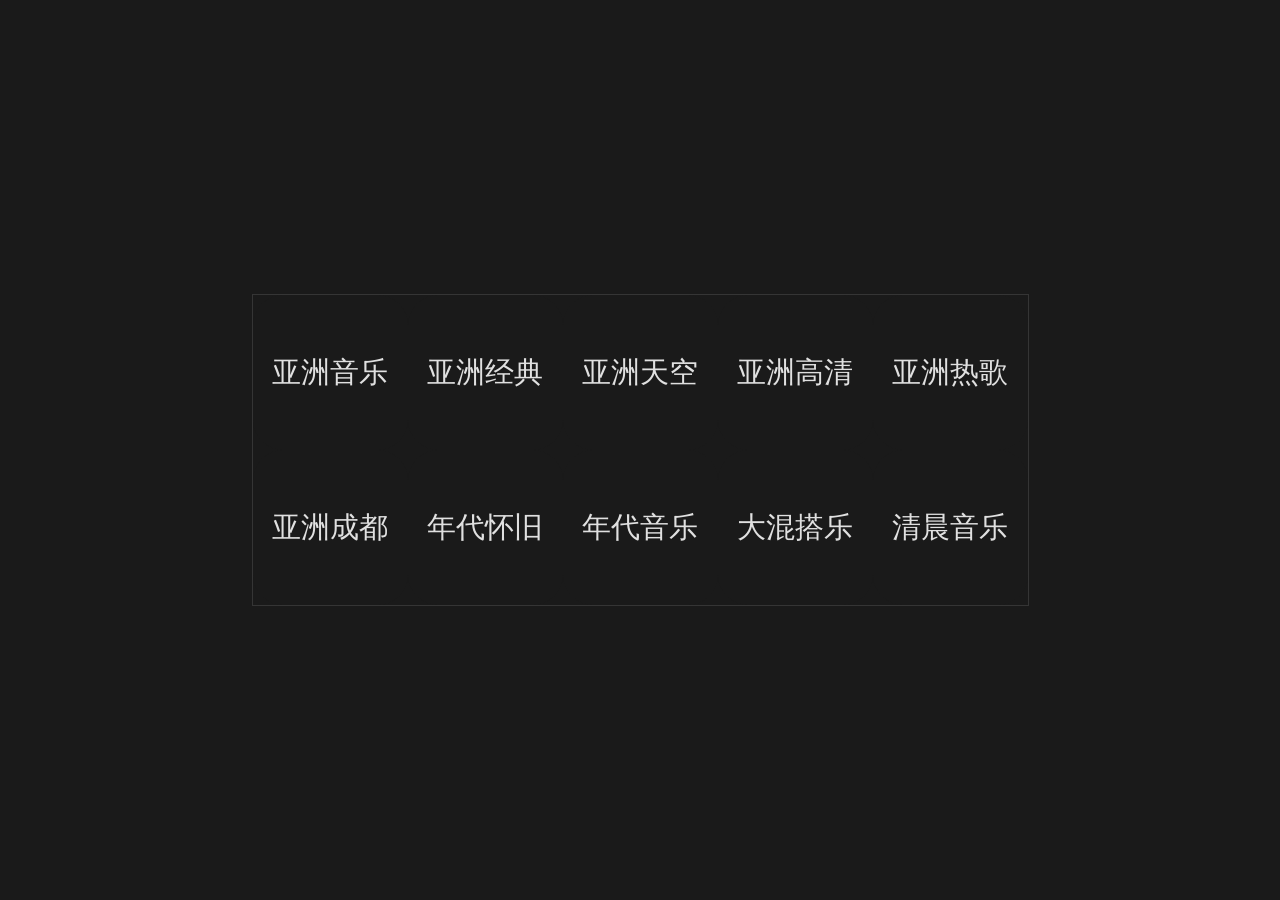
==== radio/index.html @ 8d79d199 "aaa" ====
<head>
  <meta charset="UTF-8">
  <meta name="viewport" content="width=device-width, height=device-height, initial-scale=1.0, maximum-scale=1.0, user-scalable=no, viewport-fit=cover">
  <meta name="apple-mobile-web-app-capable" content="yes">
  <meta name="apple-mobile-web-app-status-bar-style" content="black-translucent">
  <title>听音悦台</title>
  <link rel="apple-touch-icon" href="./icon.png">
  <link rel="icon" href="./icon.png">
  <link rel="manifest" href="./manifest.json">
  <style>
    :root {
      --bg-color: #1a1a1a;
      --text-color: #e0e0e0;
      --accent-color: #007bff;
      --card-size: 155px;
      --text-size: 1.8rem;
      --safe-area-inset: 0px;
    }

    /* 根元素样式，确保全屏显示，忽略刘海和 Home Indicator */
    html, body {
      margin: 0;
      padding: 0;
      box-sizing: border-box;
      width: 100%;
      height: 100vh;
      background-color: var(--bg-color);
      position: fixed;
      top: 0;
      left: 0;
      font-family: system-ui, -apple-system, sans-serif;
      color: var(--text-color);
      touch-action: none;
    }

    /* 主体居中，确保卡牌区域垂直和水平居中 */
    body {
      display: flex;
      justify-content: center;
      align-items: center;
      min-height: 100vh;
    }

    /* 卡牌网格容器，居中显示，设置默认竖屏尺寸 */
    .radio-grid {
      display: flex;
      flex-wrap: wrap;
      justify-content: center;
      align-content: center;
      width: 100%;
      max-width: calc(var(--card-size) * 2);
      /* max-height: calc(100vh - 20px); */
      background-color: transparent;
      border: 1px solid #353535;
      /* border: none; */
      padding: 0;
      /* padding-bottom: var(--safe-area-inset); */
      overflow: visible;
      z-index: 1;
      gap: 0;
      margin: auto;
    }

    /* 横屏样式：2 行 5 列，775x310px */
    @media (orientation: landscape) {
      .radio-grid {
        max-width: calc(var(--card-size) * 5);
        max-height: calc(var(--card-size) * 2);
        flex-flow: row wrap;
      }
    }

    /* 竖屏样式：5 行 2 列，310x775px */
    @media (orientation: portrait) {
      .radio-grid {
        max-width: calc(var(--card-size) * 2);
        max-height: calc(var(--card-size) * 5);
        flex-flow: column wrap;
      }
    }

    /* 卡牌样式，固定 155x155px，圆角 30px */
    .radio-card {
      width: var(--card-size);
      height: var(--card-size);
      background-color: var(--bg-color);
      border-radius: 30px;
      border: none;
      overflow: hidden;
      cursor: pointer;
      transition: transform 0.3s ease, background-color 0.3s ease, box-shadow 0.3s ease;
      position: relative;
      display: flex;
      align-items: center;
      justify-content: center;
      z-index: 10;
      box-sizing: border-box;
      flex-shrink: 0;
    }

    .radio-card span {
      color: var(--text-color);
      font-size: var(--text-size);
      text-align: center;
      padding: 10px;
      word-break: break-all;
      line-height: 1.2;
      z-index: 1;
    }

    .radio-card:not(.selected) {
      background-color: var(--bg-color);
    }

    .radio-card.selected {
      background-color: #333;
      transform: scale(1.1);
      box-shadow: 0 4px 8px rgba(0, 0, 0, 0.4);
      z-index: 15;
    }

    .radio-card::after {
      content: '';
      position: absolute;
      top: 50%;
      left: 50%;
      transform: translate(-50%, -50%);
      display: none;
      z-index: 2;
    }

    .radio-card[data-status="paused"]::after {
      display: block;
      width: 40px;
      height: 40px;
      background: linear-gradient(
        to right,
        #007bff 12px,
        transparent 12px 18px,
        #007bff 18px 30px,
        transparent 30px
      );
    }

    .radio-card[data-status="connecting"]::after {
      display: block;
      width: 40px;
      height: 40px;
      border: 4px solid #007bff;
      border-top-color: transparent;
      border-radius: 50%;
      animation: spin 1s linear infinite;
    }

    .radio-card[data-status="error"]::after {
      display: block;
      width: 40px;
      height: 40px;
      background: url('data:image/svg+xml;utf8,<svg xmlns="http://www.w3.org/2000/svg" viewBox="0 0 24 24" fill="red"><path d="M12 2C6.48 2 2 6.48 2 12s4.48 10 10 10 10-4.48 10-10S17.52 2 12 2zm1 15h-2v-2h2v2zm0-4h-2V7h2v6z"/></svg>') no-repeat center;
      background-size: contain;
    }

    audio {
      display: none;
    }

    @keyframes spin {
      to { transform: translate(-50%, -50%) rotate(360deg); }
    }
  </style>
</head>
<body>
  <div class="radio-grid"></div>
  <audio id="radio-player"></audio>
  <script>
    // 注册 Service Worker，支持离线缓存
    if ('serviceWorker' in navigator) {
      window.addEventListener('load', () => {
        const subdir = window.location.pathname.split('/').slice(0, -1).join('/') || '/';
        // 延迟执行以确保初始方向检测准确
        requestAnimationFrame(setGridMaxWidthAndHeight);
        navigator.serviceWorker.register(`${subdir}/sw.js`)
          .catch(err => console.error('Service Worker 注册失败:', err));
      });
    }

    // 获取 DOM 元素
    const radioGrid = document.querySelector('.radio-grid');
    const player = document.getElementById('radio-player');
    let currentCard = null; // 当前选中的卡牌
    let retryTimeout = null; // 重试定时器
    let retryCount = 0; // 重试次数
    const maxRetries = 5; // 最大重试次数
    let isUserPaused = false; // 用户是否手动暂停
    let playCheckInterval = null; // 播放状态检查定时器

    // 设置卡牌网格尺寸和排列方向
    const setGridMaxWidthAndHeight = () => {
      const isLandscape = window.matchMedia('(orientation: landscape)').matches;
      radioGrid.style.display = 'none'; // 隐藏以强制重排
      radioGrid.style.maxWidth = isLandscape ? '775px' : '310px';
      radioGrid.style.maxHeight = isLandscape ? '310px' : 'calc(100vh - 20px)';
      radioGrid.style.flexFlow = 'row wrap';
      // radioGrid.style.flexFlow = isLandscape ? 'row wrap' : 'column wrap';
      // 重新排列卡牌
      const cards = Array.from(radioGrid.children);
      radioGrid.innerHTML = '';
      cards.forEach(card => radioGrid.appendChild(card));
      // 延迟恢复显示，确保渲染完成
      requestAnimationFrame(() => {
        radioGrid.style.display = 'flex';
      });
    };

    // 监听窗口大小变化和方向变化
    window.addEventListener('resize', () => {
      requestAnimationFrame(setGridMaxWidthAndHeight);
    });
    window.addEventListener('orientationchange', () => {
      requestAnimationFrame(setGridMaxWidthAndHeight);
    });

    // 创建卡牌元素
    const createCard = (name, streamUrl) => {
      const card = document.createElement('div');
      card.className = 'radio-card';
      card.dataset.stream = streamUrl;
      card.innerHTML = `<span>${name}</span>`;
      return card;
    };

    // 更新卡牌状态（播放、暂停、连接中、错误）
    const updateCardStatus = (card, status) => {
      card.dataset.status = status;
    };

    // 绑定卡牌点击事件
    const bindCardEvents = (card) => {
      card.addEventListener('click', () => {
        const streamUrl = card.dataset.stream;
        if (currentCard === card) {
          if (!player.paused) {
            player.pause();
            updateCardStatus(card, 'paused');
            isUserPaused = true;
            localStorage.setItem('lastStatus', 'paused');
          } else {
            isUserPaused = false;
            retryCount = 0;
            retryPlay(card, streamUrl);
          }
        } else {
          document.querySelectorAll('.radio-card').forEach(c => {
            c.classList.remove('selected');
            updateCardStatus(c, '');
          });
          card.classList.add('selected');
          currentCard = card;
          localStorage.setItem('lastStream', streamUrl);
          localStorage.setItem('lastStatus', 'playing');
          isUserPaused = false;
          retryCount = 0;
          retryPlay(card, streamUrl);
        }
      });
    };

    // 重试播放音频
    const retryPlay = (targetCard, streamUrl) => {
      const retryInterval = ('standalone' in navigator && navigator.standalone) ? 5000 : 3000;
      if (retryTimeout) clearTimeout(retryTimeout);
      if (playCheckInterval) clearInterval(playCheckInterval);
      if (player.src === streamUrl && !player.paused && player.currentTime > 0 && player.readyState >= 2) {
        updateCardStatus(targetCard, 'playing');
        isUserPaused = false;
        retryCount = 0;
        return;
      }
      if (retryCount >= maxRetries) {
        updateCardStatus(targetCard, 'error');
        return;
      }
      updateCardStatus(targetCard, 'connecting');
      if (player.src !== streamUrl) {
        player.src = streamUrl;
        player.load();
      }
      player.play().then(() => {
        playCheckInterval = setInterval(() => {
          if (!player.paused && player.currentTime > 0 && player.readyState >= 2) {
            updateCardStatus(targetCard, 'playing');
            isUserPaused = false;
            localStorage.setItem('lastStatus', 'playing');
            retryCount = 0;
            clearInterval(playCheckInterval);
            if (retryTimeout) clearTimeout(retryTimeout);
          } else if (player.paused && player.readyState < 2) {
            updateCardStatus(targetCard, 'error');
            retryCount++;
            if (retryCount < maxRetries) {
              retryTimeout = setTimeout(() => retryPlay(targetCard, streamUrl), retryInterval);
            }
          }
        }, 1000);
      }).catch(err => {
        console.error('播放错误:', err);
        updateCardStatus(targetCard, 'error');
        retryCount++;
        if (retryCount < maxRetries) {
          retryTimeout = setTimeout(() => retryPlay(targetCard, streamUrl), retryInterval);
        }
      });
    };

    // 异步加载 config.json 并渲染卡牌
    const subdir = window.location.pathname.split('/').slice(0, -1).join('/') || '/';
    fetch(`${subdir}/config.json`)
      .then(response => response.json())
      .then(channels => {
        console.log('开始加载频道');
        console.log('频道数据:', Object.keys(channels).slice(0, 10));
        radioGrid.innerHTML = '';
        Object.keys(channels).slice(0, 10).forEach(name => {
          console.log('创建卡牌:', name);
          const card = createCard(name, channels[name]);
          radioGrid.appendChild(card);
          bindCardEvents(card);
        });
        setGridMaxWidthAndHeight();
      })
      .catch(err => {
        console.error('加载频道失败:', err);
        radioGrid.innerHTML = `<p style="text-align: center; padding: 20px;">配置文件 config.json 加载错误。</p>`;
        setGridMaxWidthAndHeight();
      });

    // 配置 Media Session
    if ('mediaSession' in navigator) {
      navigator.mediaSession.metadata = new MediaMetadata({
        title: '听音悦台',
        artist: '听音悦台',
        album: '在线音乐电台'
      });
      navigator.mediaSession.setActionHandler('play', () => {
        if (currentCard) {
          isUserPaused = false;
          retryCount = 0;
          retryPlay(currentCard, currentCard.dataset.stream);
        }
      });
      navigator.mediaSession.setActionHandler('pause', () => {
        if (currentCard) {
          player.pause();
          updateCardStatus(currentCard, 'paused');
          isUserPaused = true;
          localStorage.setItem('lastStatus', 'paused');
        }
      });
    }

    // 监听音频播放器事件
    player.addEventListener('waiting', () => {
      if (currentCard && player.src) updateCardStatus(currentCard, 'connecting');
    });
    player.addEventListener('playing', () => {
      if (currentCard && player.src && !player.paused && player.currentTime > 0 && player.readyState >= 2) {
        updateCardStatus(currentCard, 'playing');
        isUserPaused = false;
        localStorage.setItem('lastStatus', 'playing');
        retryCount = 0;
        if (retryTimeout) clearTimeout(retryTimeout);
        if (playCheckInterval) clearInterval(playCheckInterval);
      }
    });
    player.addEventListener('pause', () => {
      if (currentCard && player.src && isUserPaused) {
        updateCardStatus(currentCard, 'paused');
        localStorage.setItem('lastStatus', 'paused');
      }
    });
    player.addEventListener('error', () => {
      if (currentCard && player.src && player.paused && player.readyState < 2) {
        updateCardStatus(currentCard, 'error');
        retryCount++;
        const retryInterval = ('standalone' in navigator && navigator.standalone) ? 5000 : 3000;
        if (retryCount < maxRetries) {
          retryTimeout = setTimeout(() => retryPlay(currentCard, currentCard.dataset.stream), retryInterval);
        }
      }
    });
  </script>
</body>
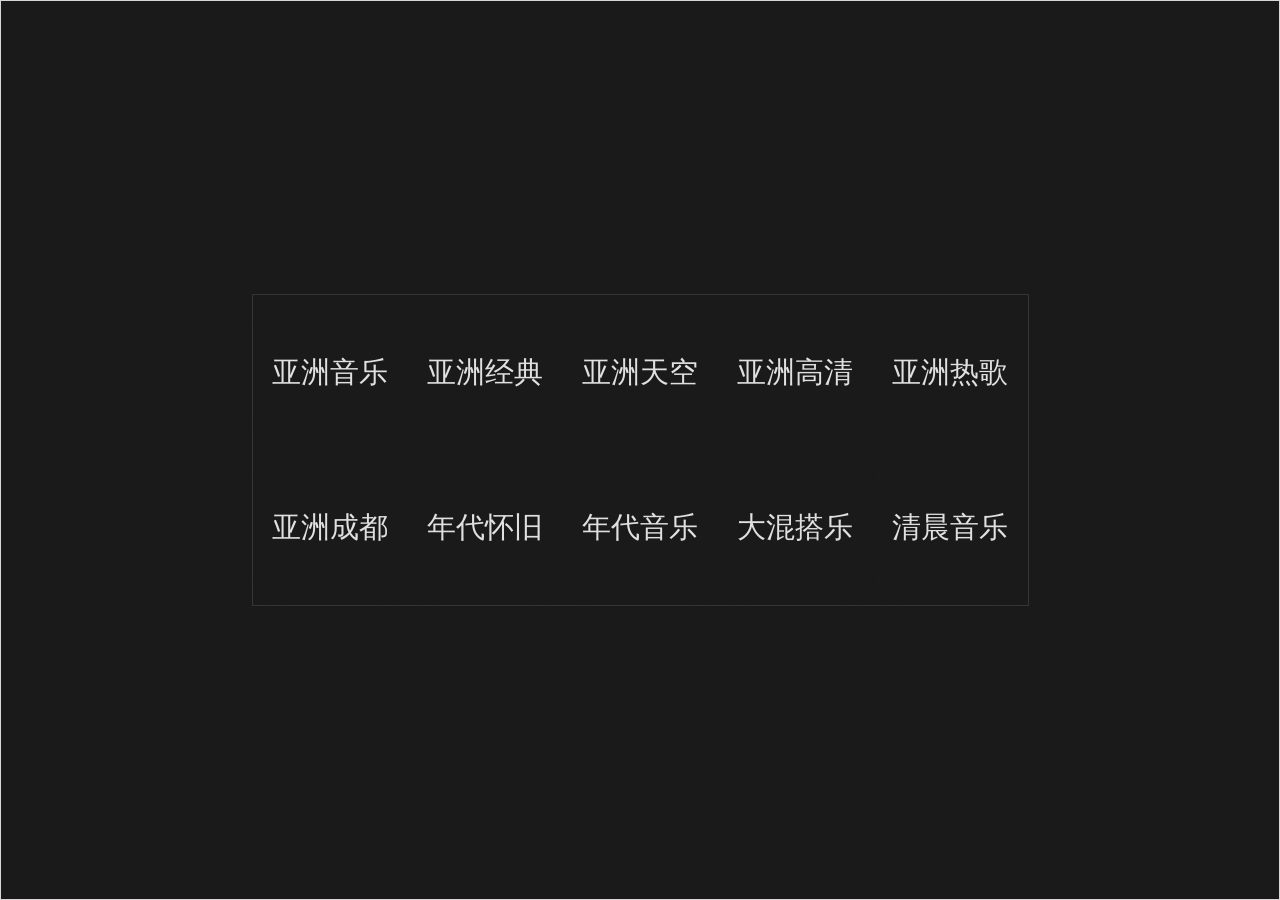
==== commit 5db3fbdb: "aaa" ====
--- a/radio/index.html
+++ b/radio/index.html
@@ -39,6 +39,7 @@
       justify-content: center;
       align-items: center;
       min-height: 100vh;
+      border: 1px solid #d8d6d6;  /* 测试边框，发布时可移除 */
     }
 
     /* 卡牌网格容器，居中显示，设置默认竖屏尺寸 */
@@ -51,7 +52,7 @@
       max-width: calc(var(--card-size) * 2);
       /* max-height: calc(100vh - 20px); */
       background-color: transparent;
-      border: 1px solid #353535;
+      border: 1px solid #353535;  /* 测试边框，发布时可移除 */
       /* border: none; */
       padding: 0;
       /* padding-bottom: var(--safe-area-inset); */
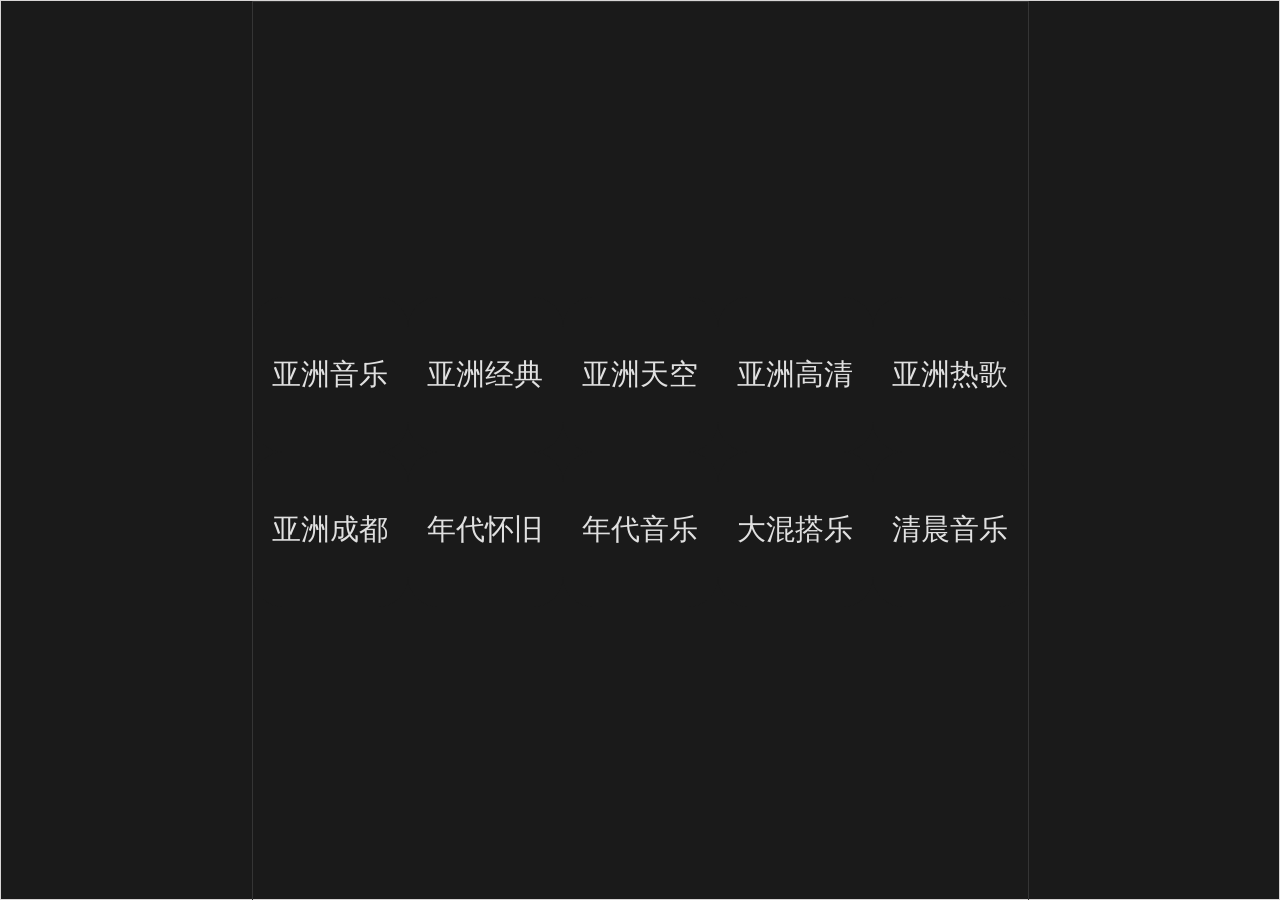
==== commit 96790f76: "111" ====
--- a/radio/index.html
+++ b/radio/index.html
@@ -51,6 +51,7 @@
       width: 100%;
       max-width: calc(var(--card-size) * 2);
       /* max-height: calc(100vh - 20px); */
+      min-height: 100vh;  /* 确保竖屏时占满高度 */
       background-color: transparent;
       border: 1px solid #353535;  /* 测试边框，发布时可移除 */
       /* border: none; */
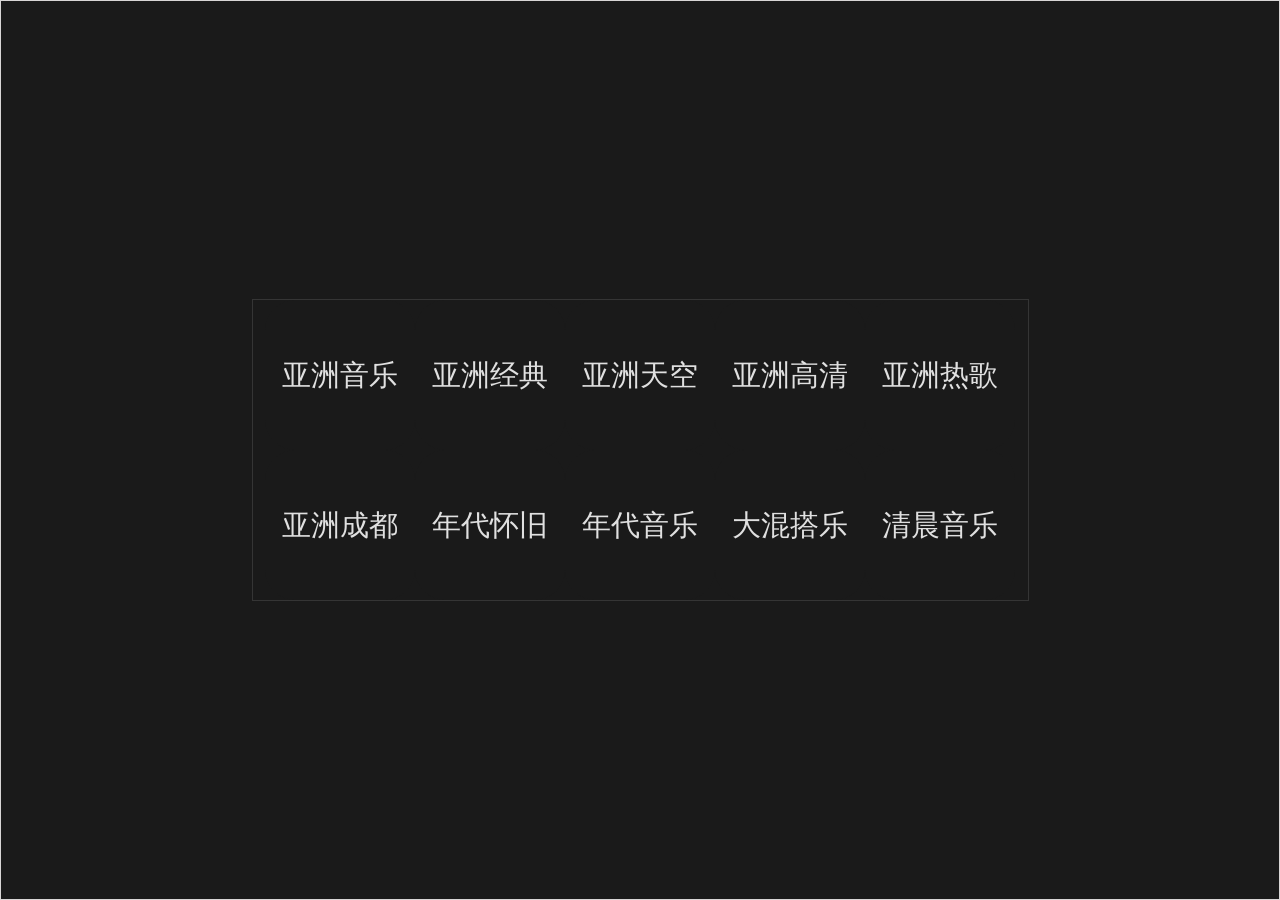
==== commit 95d90ef7: "111" ====
--- a/radio/index.html
+++ b/radio/index.html
@@ -12,7 +12,7 @@
       --bg-color: #1a1a1a;
       --text-color: #e0e0e0;
       --accent-color: #007bff;
-      --card-size: 155px;
+      --card-size: 150px;
       --text-size: 1.8rem;
       --safe-area-inset: 0px;
     }
@@ -51,7 +51,7 @@
       width: 100%;
       max-width: calc(var(--card-size) * 2);
       /* max-height: calc(100vh - 20px); */
-      min-height: 100vh;  /* 确保竖屏时占满高度 */
+      /* min-height: 100vh;  确保竖屏时占满高度 */
       background-color: transparent;
       border: 1px solid #353535;  /* 测试边框，发布时可移除 */
       /* border: none; */
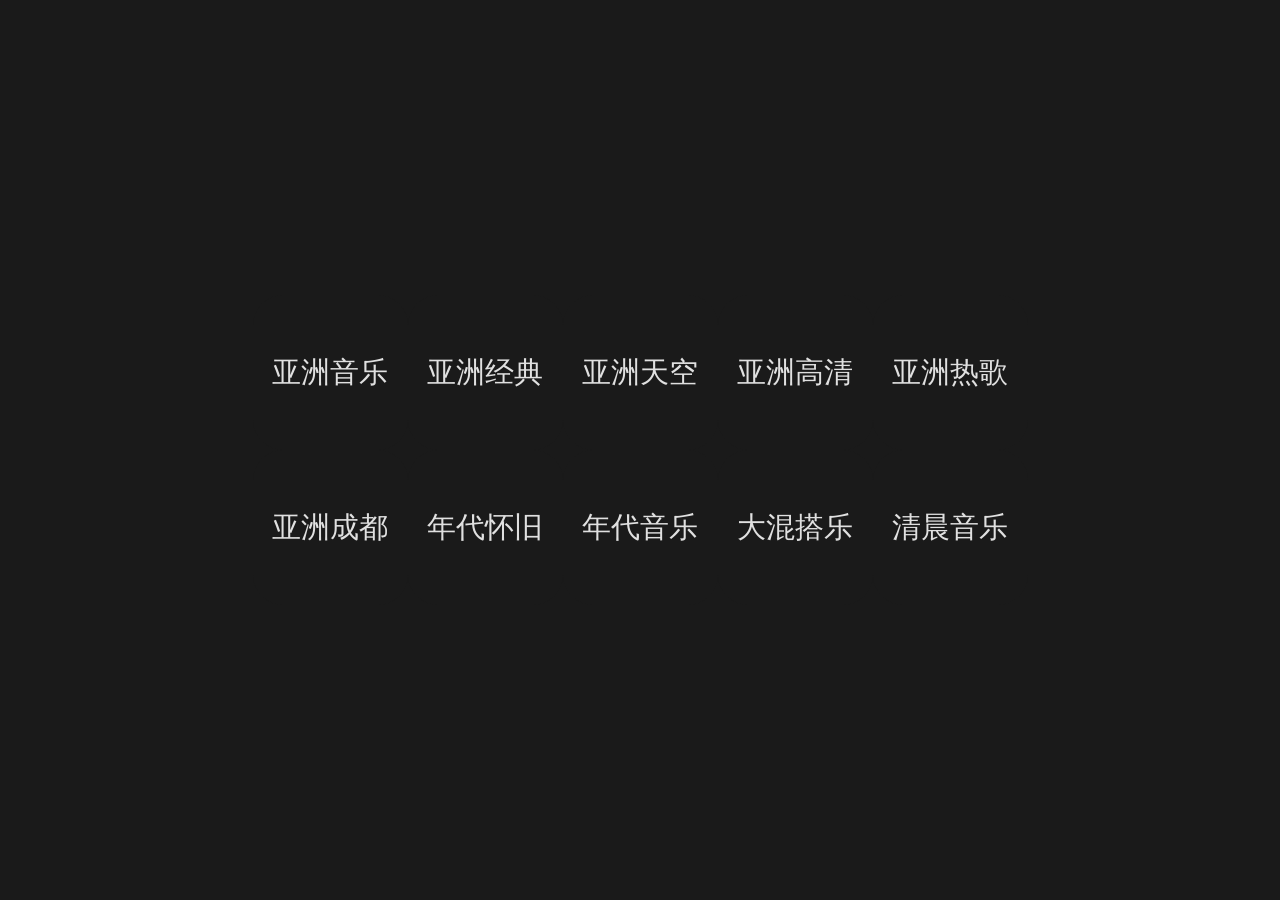
==== commit 91cf46bd: "完成横竖屏切换" ====
--- a/radio/index.html
+++ b/radio/index.html
@@ -12,7 +12,7 @@
       --bg-color: #1a1a1a;
       --text-color: #e0e0e0;
       --accent-color: #007bff;
-      --card-size: 150px;
+      --card-size: 155px;
       --text-size: 1.8rem;
       --safe-area-inset: 0px;
     }
@@ -39,45 +39,42 @@
       justify-content: center;
       align-items: center;
       min-height: 100vh;
-      border: 1px solid #d8d6d6;  /* 测试边框，发布时可移除 */
+      border: 1px solid #1a1a1a;  /* 测试边框，发布时1a1a1a */
     }
 
     /* 卡牌网格容器，居中显示，设置默认竖屏尺寸 */
     .radio-grid {
-      display: flex;
-      flex-wrap: wrap;
+      display: flex;  /* 使用 Flexbox 布局 */
+      flex-wrap: wrap;  /* 允许换行 */
       justify-content: center;
       align-content: center;
-      width: 100%;
-      max-width: calc(var(--card-size) * 2);
-      /* max-height: calc(100vh - 20px); */
-      /* min-height: 100vh;  确保竖屏时占满高度 */
-      background-color: transparent;
-      border: 1px solid #353535;  /* 测试边框，发布时可移除 */
-      /* border: none; */
-      padding: 0;
-      /* padding-bottom: var(--safe-area-inset); */
-      overflow: visible;
-      z-index: 1;
-      gap: 0;
-      margin: auto;
+      width: 100%;  /* 适应屏幕宽度 */
+      max-width: calc(var(--card-size) * 2);  /* 竖屏默认2列 */
+      max-height: calc(100vh - 20px);  /* 留出一些空间
+      background-color: transparent;  /* 背景透明 */
+      border: 1px solid #1a1a1a;  /* 测试边框，发布时1a1a1a */
+      padding: 0;  /* 卡牌间距由卡牌本身的 margin 控制 */
+      overflow: visible;  /* 允许卡牌溢出显示 */
+      z-index: 1;  /* 确保卡牌在背景之上 */
+      gap: 0;  /* 卡牌间距由卡牌本身的 margin 控制 */
+      margin: auto;  /* 卡牌居中显示 */
     }
 
     /* 横屏样式：2 行 5 列，775x310px */
     @media (orientation: landscape) {
       .radio-grid {
-        max-width: calc(var(--card-size) * 5);
-        max-height: calc(var(--card-size) * 2);
-        flex-flow: row wrap;
+        max-width: calc(var(--card-size) * 5);  /* 横屏5列 */
+        max-height: calc(var(--card-size) * 2);  /* 横屏2行 */
+        flex-flow: row wrap;  /* 横向排列，允许换行 */
       }
     }
 
     /* 竖屏样式：5 行 2 列，310x775px */
     @media (orientation: portrait) {
       .radio-grid {
-        max-width: calc(var(--card-size) * 2);
-        max-height: calc(var(--card-size) * 5);
-        flex-flow: column wrap;
+        max-width: calc(var(--card-size) * 2);  /* 竖屏2列 */
+        max-height: calc(var(--card-size) * 5);  /* 竖屏5行 */
+        flex-flow: row wrap;   /* 横向排列，允许换行 */
       }
     }
 
@@ -88,26 +85,26 @@
       background-color: var(--bg-color);
       border-radius: 30px;
       border: none;
-      overflow: hidden;
-      cursor: pointer;
+      overflow: hidden;  /* 确保内容不溢出圆角 */
+      cursor: pointer;   /* 鼠标悬停时显示手型光标 */
       transition: transform 0.3s ease, background-color 0.3s ease, box-shadow 0.3s ease;
-      position: relative;
-      display: flex;
-      align-items: center;
-      justify-content: center;
-      z-index: 10;
-      box-sizing: border-box;
-      flex-shrink: 0;
+      position: relative;  /* 以便定位伪元素 */
+      display: flex;  /* 使用 Flexbox 布局 */
+      align-items: center;  /* 垂直居中 */
+      justify-content: center;  /* 水平居中 */
+      z-index: 10;  /* 确保卡牌在网格之上 */
+      box-sizing: border-box;  /* 包括边框和内边距在内 */
+      flex-shrink: 0;  /* 防止卡牌缩小 */
     }
 
     .radio-card span {
-      color: var(--text-color);
+      color: var(--text-color);  /* 文字颜色 */
       font-size: var(--text-size);
       text-align: center;
-      padding: 10px;
-      word-break: break-all;
-      line-height: 1.2;
-      z-index: 1;
+      padding: 10px;  /* 内边距 */
+      word-break: break-all;  /* 长词换行 */
+      line-height: 1.2;  /* 行高 */
+      z-index: 1;  /* 确保文字在伪元素之上 */
     }
 
     .radio-card:not(.selected) {
@@ -116,12 +113,12 @@
 
     .radio-card.selected {
       background-color: #333;
-      transform: scale(1.1);
-      box-shadow: 0 4px 8px rgba(0, 0, 0, 0.4);
-      z-index: 15;
-    }
-
-    .radio-card::after {
+      transform: scale(1.1);  /* 选中时放大 */
+      box-shadow: 0 4px 8px rgba(0, 0, 0, 0.4);   /* 选中时阴影 */ 
+      z-index: 15;  /* 确保选中卡牌在其他卡牌之上 */
+    }
+
+    .radio-card::after {  /* 伪元素用于显示状态图标 */
       content: '';
       position: absolute;
       top: 50%;
@@ -131,7 +128,7 @@
       z-index: 2;
     }
 
-    .radio-card[data-status="paused"]::after {
+    .radio-card[data-status="paused"]::after {  /* 暂停状态图标 */
       display: block;
       width: 40px;
       height: 40px;
@@ -144,7 +141,7 @@
       );
     }
 
-    .radio-card[data-status="connecting"]::after {
+    .radio-card[data-status="connecting"]::after {  /* 连接中状态图标 */
       display: block;
       width: 40px;
       height: 40px;
@@ -154,7 +151,7 @@
       animation: spin 1s linear infinite;
     }
 
-    .radio-card[data-status="error"]::after {
+    .radio-card[data-status="error"]::after {   /* 错误状态图标 */
       display: block;
       width: 40px;
       height: 40px;
@@ -166,7 +163,7 @@
       display: none;
     }
 
-    @keyframes spin {
+    @keyframes spin {  /* 旋转动画 */
       to { transform: translate(-50%, -50%) rotate(360deg); }
     }
   </style>
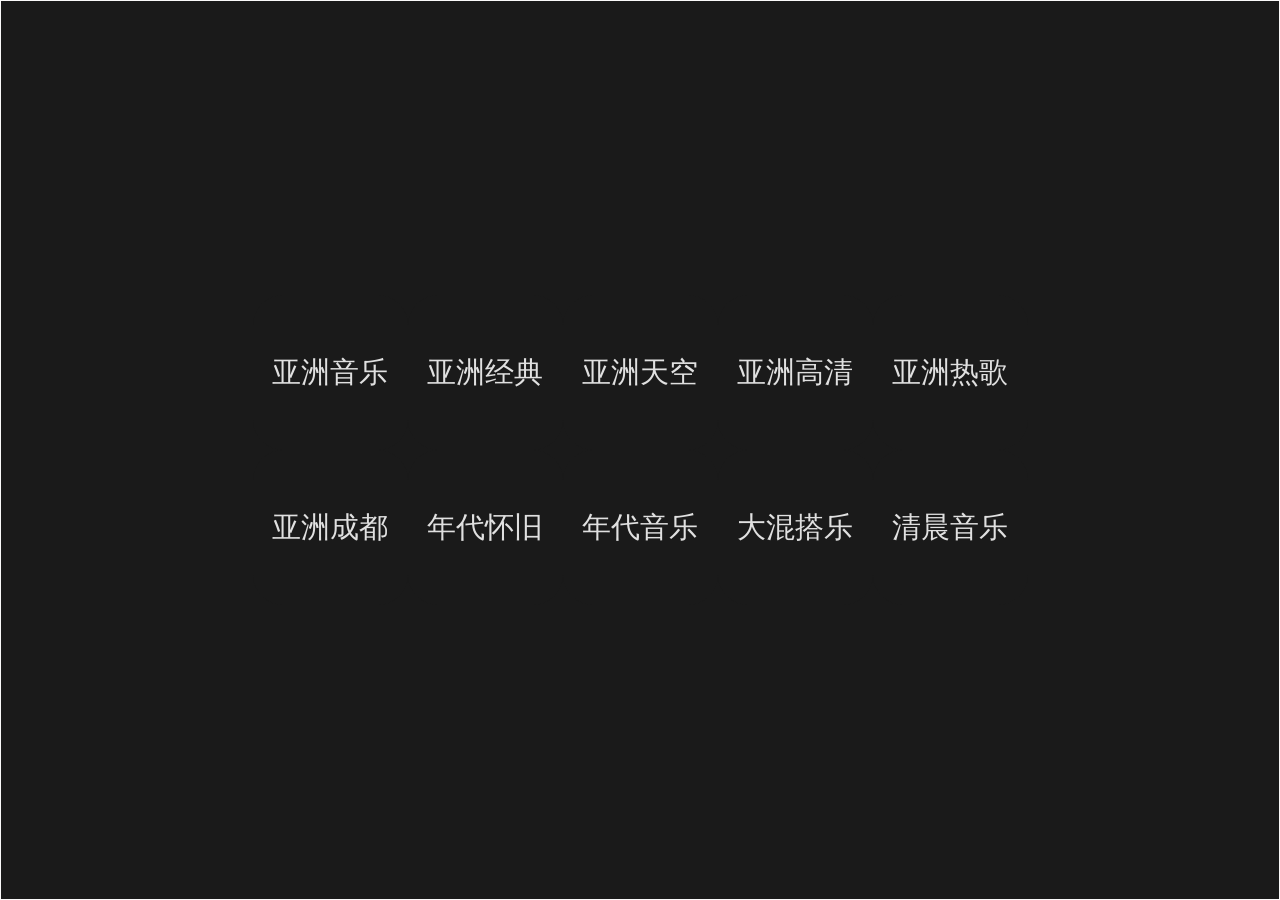
==== commit 999cae0c: "111" ====
--- a/radio/index.html
+++ b/radio/index.html
@@ -39,7 +39,7 @@
       justify-content: center;
       align-items: center;
       min-height: 100vh;
-      border: 1px solid #1a1a1a;  /* 测试边框，发布时1a1a1a */
+      border: 1px solid #faf9f9;  /* 测试边框，发布时1a1a1a */
     }
 
     /* 卡牌网格容器，居中显示，设置默认竖屏尺寸 */
@@ -200,7 +200,6 @@
       radioGrid.style.maxWidth = isLandscape ? '775px' : '310px';
       radioGrid.style.maxHeight = isLandscape ? '310px' : 'calc(100vh - 20px)';
       radioGrid.style.flexFlow = 'row wrap';
-      // radioGrid.style.flexFlow = isLandscape ? 'row wrap' : 'column wrap';
       // 重新排列卡牌
       const cards = Array.from(radioGrid.children);
       radioGrid.innerHTML = '';
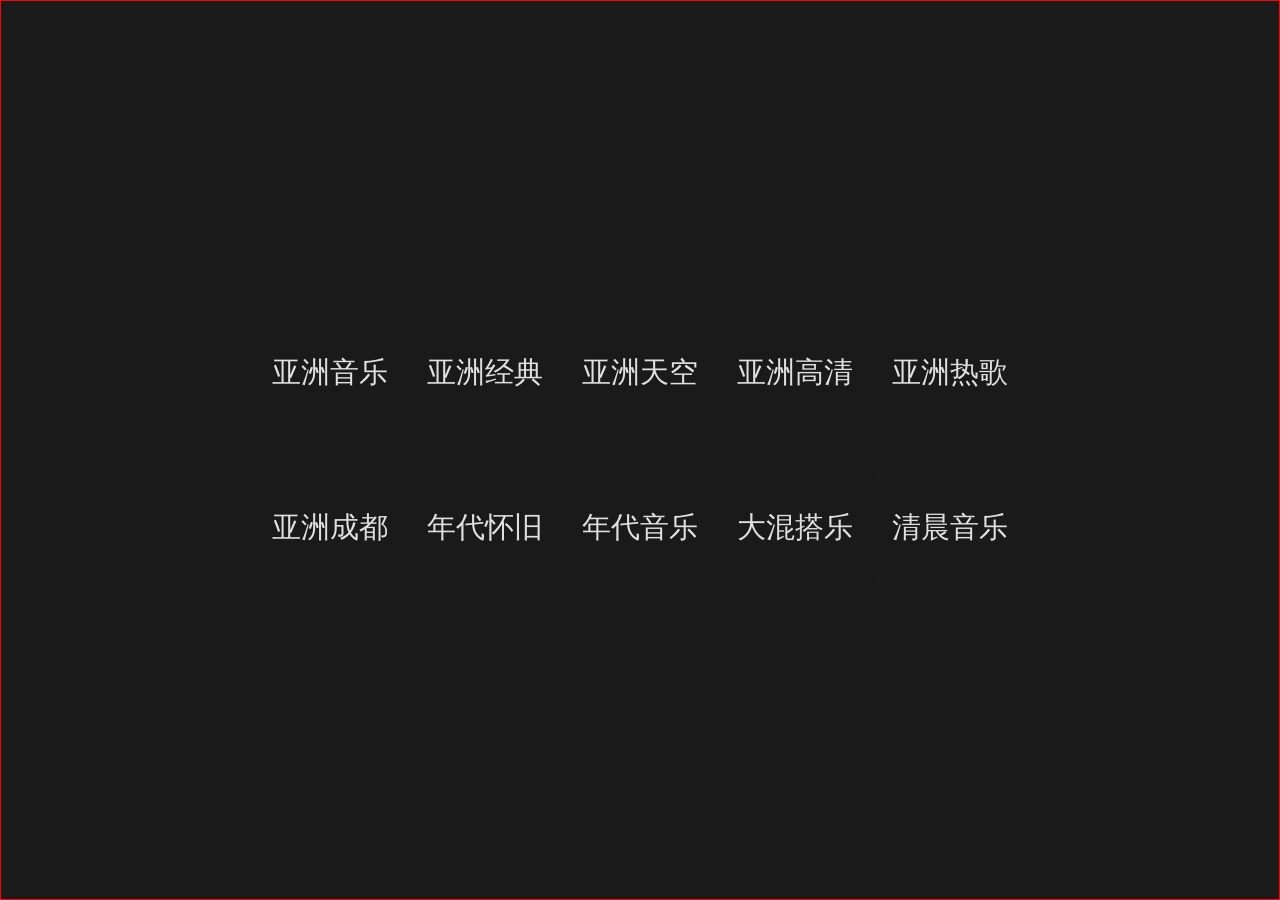
==== commit 83e9f3b5: "111" ====
--- a/radio/index.html
+++ b/radio/index.html
@@ -39,7 +39,7 @@
       justify-content: center;
       align-items: center;
       min-height: 100vh;
-      border: 1px solid #faf9f9;  /* 测试边框，发布时1a1a1a */
+      border: 1px solid #f60606;  /* 测试边框，发布时1a1a1a */
     }
 
     /* 卡牌网格容器，居中显示，设置默认竖屏尺寸 */
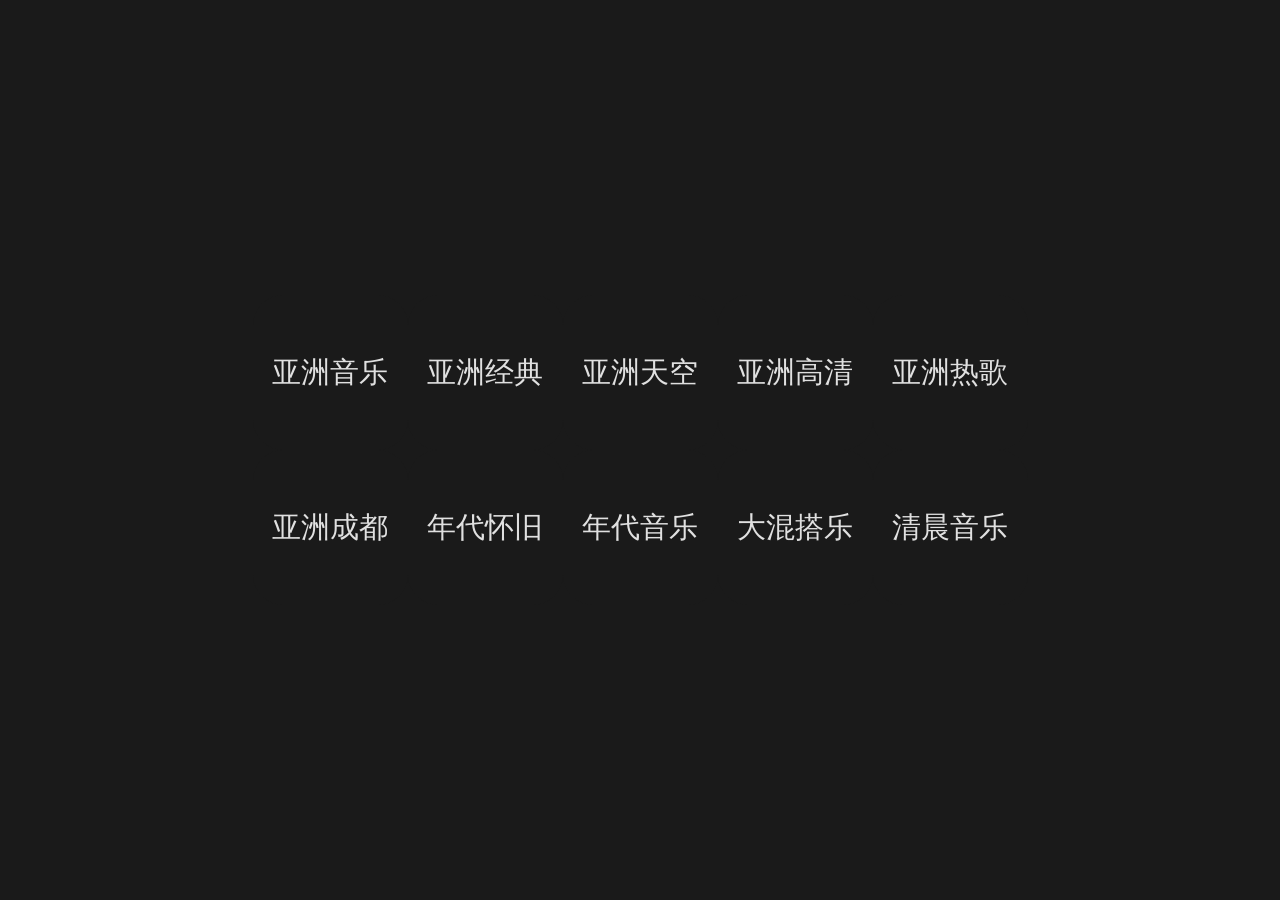
==== commit 776762be: "放弃适配安卓 pwa 深色模式" ====
--- a/radio/index.html
+++ b/radio/index.html
@@ -39,7 +39,7 @@
       justify-content: center;
       align-items: center;
       min-height: 100vh;
-      border: 1px solid #f60606;  /* 测试边框，发布时1a1a1a */
+      border: 1px solid #1a1a1a;  /* 测试边框，发布时1a1a1a */
     }
 
     /* 卡牌网格容器，居中显示，设置默认竖屏尺寸 */
